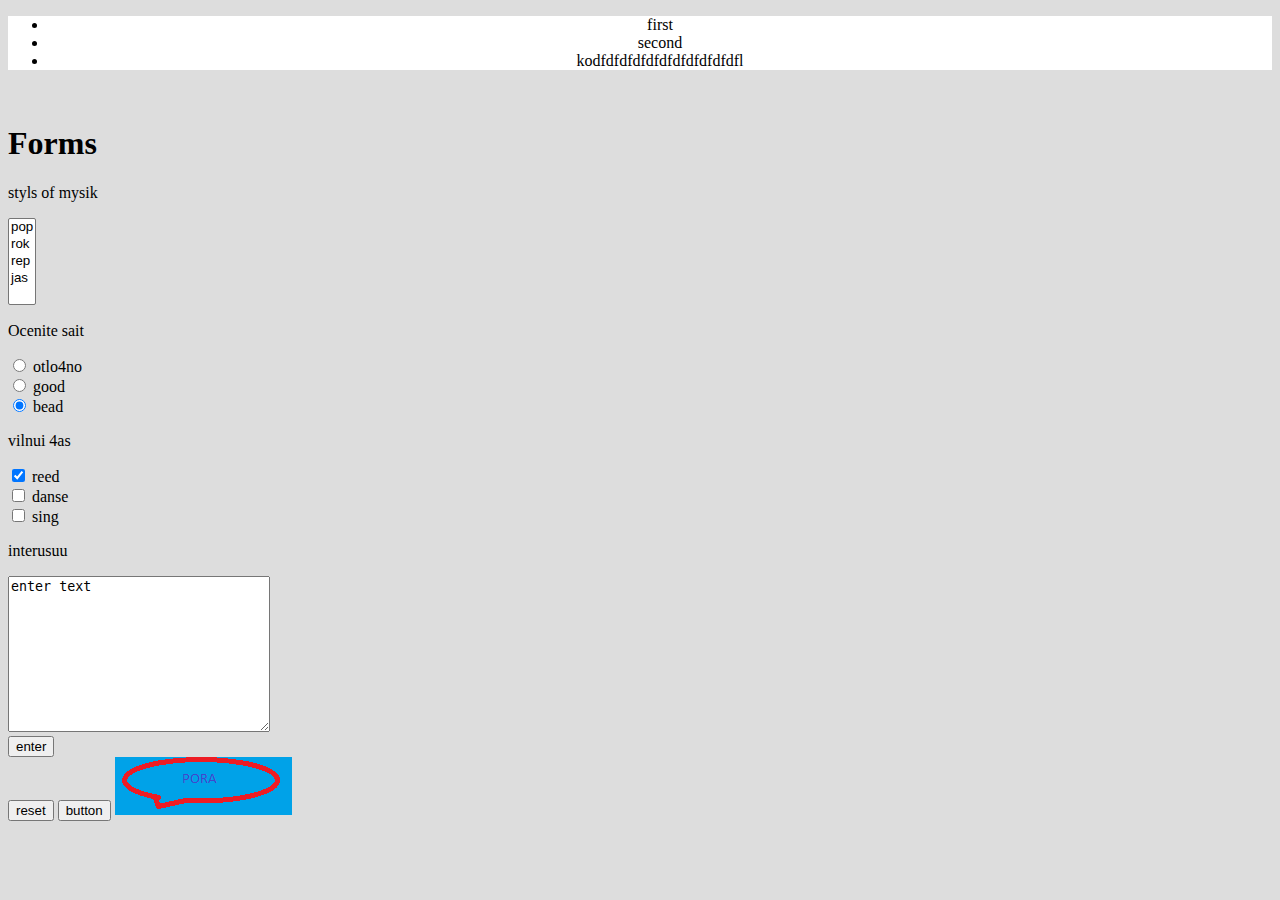
==== youTube/index.html @ f6676aa8 "commit" ====
<!DOCTYPE html>
<html lang="en">
<head>
	<meta charset="UTF-8">
	<title>Document</title>

	<link rel="stylesheet" href="style.css">
</head>
<body>
	
	<ul>
		<li style="sort">first</li>
		<li>second</li>
		<li>kodfdfdfdfdfdfdfdfdfdfdfl</li>
	</ul>
	
<br>
<h1>Forms</h1>
<form action="#" method="post" >
<p><label for="22">styls of mysik</label></p>
<select name="musicStyles[]" id="22" multiple = "multiple" size="5">
	<option value="1"> pop</option>
	<option value="2"> rok</option>
	<option value="3"> rep</option>
	<option value="4"> jas</option>
</select>
	<br>

	<p>Ocenite sait</p>
	<label ><input type="radio" name="ocenka_saita" value="pefect" id=""> otlo4no </label><br>
	<label ><input type="radio" name="ocenka_saita" value="good" id=""> good</label><br>
	<label><input checked="" type="radio" name="ocenka_saita" value="bead" id=""> bead</label>

		<p>vilnui 4as</p>
			<label><input checked="" type="checkbox" name="lesstimereed[]" value="reed"> reed </label><br>
			<label><input type="checkbox" name="lesstimedanse[]" value="danse"> danse</label><br>
			<label><input type="checkbox" name="lesstimesing[]" value="sing"> sing</label><br>
			<p>interusuu</p>
			<textarea name="interest" id="" cols="30" rows="10">enter text</textarea><br>
<input type="submit" name=" submin" id="" value="enter"><br>
<input type="reset" name=" reset" id="" value="reset">
<input type="button" name=" button" id="" value="button">

<input type="image" name="send" id="" src="sss.png"  value="ENTER">
	</form>
</body>
</html>
---- youTube/style.css ----
ul{
	background: #fff;
	text-align: center;
}
body
{
	background: #ddd;
};
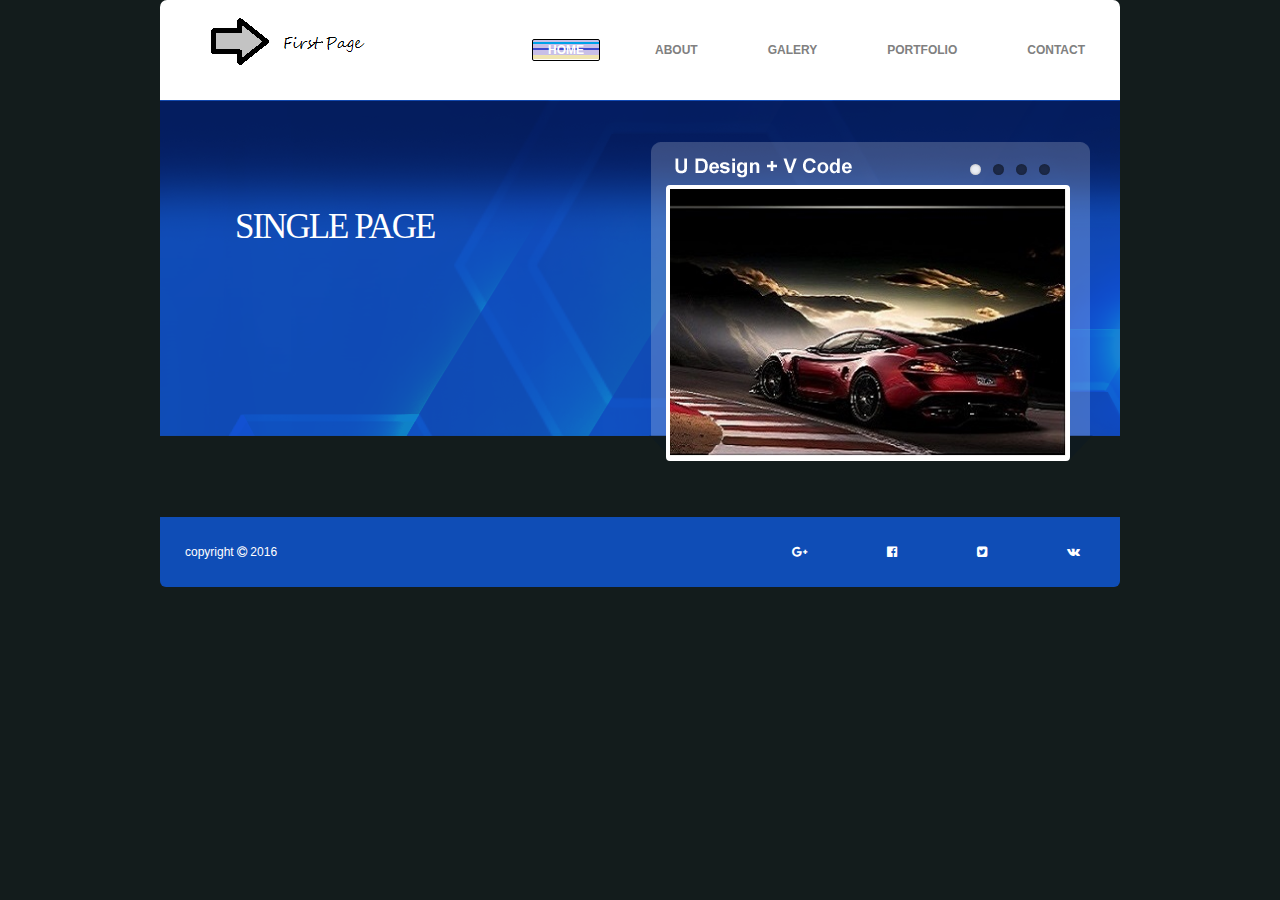
==== commit d18386f7: "navigation, slider, font, social" ====
--- a/youTube/index.html
+++ b/youTube/index.html
@@ -5,43 +5,60 @@
 	<title>Document</title>
 
 	<link rel="stylesheet" href="style.css">
+<link rel="stylesheet" href="libs/font-awesome/css/font-awesome.min.css">
+
+	<script type="text/javascript" src="http://ajax.googleapis.com/ajax/libs/jquery/1.9.0/jquery.min.js"></script>
+	<script src = "js/jquery.flexslider-min.js"></script>
+	<script src = "js/slider.js"></script>
 </head>
 <body>
+	<div class="wrapper">
+		<header>
+			<h1><a href="#"><img src="img/logo.png" alt="logo"></a></h1>
+			<nav>
+				<ul>
+					<li><a href="#" title="contact">contact</a></li>
+					<li><a href="#" title="portfolio">portfolio</a></li>
+					<li><a href="#" title="galery">galery</a></li>
+					<li><a href="#" title="about">about</a></li>
+					<li class="current" ><a href="#" title="home">home</a></li>
+				</ul>
+			</nav>
+		</header>
+		
+		<div class ="slider-block" > 
+			<div class="flexslider">
+				<ul class="slides">
+					<li><img src="img/car1.jpg" alt="car1"  ></li>
+					<li><img src="img/car2.jpg" alt="car2"  ></li>
+					<li><img src="img/car3.jpg" alt="car3"  ></li>
+					<li><img src="img/car4.jpg" alt="car4"  ></li>
+				</ul>
+			</div>
+			<p class="fs35" > Single page </p>
+			
+							
+		</div>
+		<div >
+			<ul class="midle">
+				
+			</ul>
+		</div>
+
+		<footer>
+			<div class="footer">
+				<ul class="social">
+					<li><a href="#" class="vk"><i class="fa fa-vk" aria-hidden="true"></i></a></li>
+					<li><a href="#" class="t"><i class="fa fa-twitter-square" aria-hidden="true"></i></a></li>
+					<li><a href="#" class="f"><i class="fa fa-facebook-official" aria-hidden="true"></i></a></li>
+					<li><a href="#" class="g"><i class="fa fa-google-plus" aria-hidden="true"></i></a></li>
+				</ul>
+				<p>copyright <i class="fa fa-copyright" aria-hidden="true"></i> 2016 </p>
+			</div>
+		</footer>
+
+	</div>
+
 	
-	<ul>
-		<li style="sort">first</li>
-		<li>second</li>
-		<li>kodfdfdfdfdfdfdfdfdfdfdfl</li>
-	</ul>
-	
-<br>
-<h1>Forms</h1>
-<form action="#" method="post" >
-<p><label for="22">styls of mysik</label></p>
-<select name="musicStyles[]" id="22" multiple = "multiple" size="5">
-	<option value="1"> pop</option>
-	<option value="2"> rok</option>
-	<option value="3"> rep</option>
-	<option value="4"> jas</option>
-</select>
-	<br>
-
-	<p>Ocenite sait</p>
-	<label ><input type="radio" name="ocenka_saita" value="pefect" id=""> otlo4no </label><br>
-	<label ><input type="radio" name="ocenka_saita" value="good" id=""> good</label><br>
-	<label><input checked="" type="radio" name="ocenka_saita" value="bead" id=""> bead</label>
-
-		<p>vilnui 4as</p>
-			<label><input checked="" type="checkbox" name="lesstimereed[]" value="reed"> reed </label><br>
-			<label><input type="checkbox" name="lesstimedanse[]" value="danse"> danse</label><br>
-			<label><input type="checkbox" name="lesstimesing[]" value="sing"> sing</label><br>
-			<p>interusuu</p>
-			<textarea name="interest" id="" cols="30" rows="10">enter text</textarea><br>
-<input type="submit" name=" submin" id="" value="enter"><br>
-<input type="reset" name=" reset" id="" value="reset">
-<input type="button" name=" button" id="" value="button">
-
-<input type="image" name="send" id="" src="sss.png"  value="ENTER">
-	</form>
 </body>
 </html>--- a/youTube/style.css
+++ b/youTube/style.css
@@ -1,8 +1,435 @@
+*{
+	margin: 0;
+	padding: 0;
+}
+
 ul{
+	list-style: none;
+}
+a{
+	text-decoration: none;
+}
+body{
+	background: #131C1C;
+	font: 12px/1.67 Arial, Helvetica, sans-serif;
+	padding: 40px,0;
+}
+.wrapper{
+	width: 	960px;
+	margin: 0 auto;	
+}
+
+/*HEADER BEGIN*/
+header{
 	background: #fff;
-	text-align: center;
-}
-body
+	height: 100px;
+	-o- border-radius: 7px 7px 0 0;
+	-moz- border-radius: 7px 7px 0 0;
+	-webkit- border-radius: 7px 7px 0 0;
+	border-radius: 7px 7px 0 0;
+}
+header h1{
+	float:  left;
+	margin: 15px 0 0 40px;
+}
+
+nav{
+	float: right;
+	clear: right;
+}
+nav li{
+	float: right;
+	margin: 40px 20px 20px 20px;
+}
+nav li a{
+	color: #808080;
+	text-transform: uppercase;
+	font-weight: bold;
+	padding: 3px 15px;
+
+}
+nav li a:hover{
+	background:  url(img/bg-button.png) repeat-x 0 0;
+	
+	color: #fff;
+	border-radius: 2px;
+	
+}
+nav li.current a{
+	background:  url(img/bg-button.png) repeat-x 0 0;
+	
+	color: #fff;
+	border-radius: 2px;
+	border:1px solid #000 ;
+
+}
+
+
+/*HEADER END*/
+
+@font-face {
+ 	font-family: TREB ;
+  font-style: normal;
+  font-weight: normal;
+ 	src:url(/fonts/Treb.ttf);
+ } 
+.slider-block {
+	background: url(img/bgSlider.png) no-repeat 0 0; 
+
+	height: 332px;
+	padding: 85px 50px 0;		
+	color: #fff;
+	font-size: 29px;
+	font-family: TREB;
+	line-height: 34px;
+}
+.fs35{
+	font-size: 35px;
+	font-style:bold;
+	text-transform: uppercase;
+	margin: 10px, 0px, 35px;
+  
+	letter-spacing: -2px;
+}
+/*begin slider*/
+.flexslider {
+  margin: 0;
+  padding: 0;
+}
+.flexslider .slides > li {
+  display: none;
+  -webkit-backface-visibility: hidden;
+}
+.flexslider .slides img {
+  width: 100%;
+  display: block;
+}
+.flexslider .slides:after {
+  content: "\0020";
+  display: block;
+  clear: both;
+  visibility: hidden;
+  line-height: 0;
+  height: 0;
+}
+html[xmlns] .flexslider .slides {
+  display: block;
+}
+* html .flexslider .slides {
+  height: 1%;
+}
+.no-js .flexslider .slides > li:first-child {
+  display: block;
+}
+/* ====================================================================================================================
+ * DEFAULT THEME
+ * ====================================================================================================================*/
+.flexslider {
+  background: #fff;
+  border: 4px solid #fff;
+  position: relative;
+  zoom: 1;
+  -webkit-border-radius: 4px;
+  -moz-border-radius: 4px;
+  border-radius: 4px;
+  -webkit-box-shadow: '' 0 1px 4px rgba(0, 0, 0, 0.2);
+  -moz-box-shadow: '' 0 1px 4px rgba(0, 0, 0, 0.2);
+  -o-box-shadow: '' 0 1px 4px rgba(0, 0, 0, 0.2);
+  box-shadow: '' 0 1px 4px rgba(0, 0, 0, 0.2);
+  float: right;
+  width: 396px;
+  height: 268px;
+}
+.flexslider .slides {
+  zoom: 1;
+}
+.flexslider .slides img {
+  height: auto;
+  -moz-user-select: none;
+}
+.flex-viewport {
+  max-height: 2000px;
+  -webkit-transition: all 1s ease;
+  -moz-transition: all 1s ease;
+  -ms-transition: all 1s ease;
+  -o-transition: all 1s ease;
+  transition: all 1s ease;
+}
+.loading .flex-viewport {
+  max-height: 300px;
+}
+.carousel li {
+  margin-right: 5px;
+}
+.flex-direction-nav {
+  *height: 0;
+}
+.flex-direction-nav a {
+  text-decoration: none;
+  display: block;
+  width: 40px;
+  height: 40px;
+  margin: -20px 0 0;
+  position: absolute;
+  top: 50%;
+  z-index: 10;
+  overflow: hidden;
+  opacity: 0;
+  cursor: pointer;
+  color: rgba(0, 0, 0, 0.8);
+  text-shadow: 1px 1px 0 rgba(255, 255, 255, 0.3);
+  -webkit-transition: all 0.3s ease-in-out;
+  -moz-transition: all 0.3s ease-in-out;
+  -ms-transition: all 0.3s ease-in-out;
+  -o-transition: all 0.3s ease-in-out;
+  transition: all 0.3s ease-in-out;
+}
+.flex-direction-nav a:before {
+  font-family: "flexslider-icon";
+  font-size: 48px;
+  display: inline-block;
+  color: rgba(0, 0, 0, 0.8);
+  text-shadow: 1px 1px 0 rgba(255, 255, 255, 0.3);
+}
+.flex-direction-nav a.flex-next:before {
+ }
+.flex-direction-nav .flex-prev {
+  left: -50px;
+  text-indent: 9999px;
+  background: url(img/arrowL.png) no-repeat 0 0 ;
+}
+.flex-direction-nav .flex-next {
+  right: -50px;
+  text-indent: 9999px;
+  background: url(img/arrowR.png) no-repeat 0 0 ;
+}
+.flexslider:hover .flex-direction-nav .flex-prev {
+  opacity: 0.7;
+  left: 10px;
+}
+.flexslider:hover .flex-direction-nav .flex-prev:hover {
+  opacity: 1;
+}
+.flexslider:hover .flex-direction-nav .flex-next {
+  opacity: 0.7;
+  right: 10px;
+}
+.flexslider:hover .flex-direction-nav .flex-next:hover {
+  opacity: 1;
+}
+.flex-direction-nav .flex-disabled {
+  opacity: 0!important;
+  filter: alpha(opacity=0);
+  cursor: default;
+  z-index: -1;
+}
+.flex-pauseplay a {
+  display: block;
+  width: 20px;
+  height: 20px;
+  position: absolute;
+  bottom: 5px;
+  left: 10px;
+  opacity: 0.8;
+  z-index: 10;
+  overflow: hidden;
+  cursor: pointer;
+  color: #000;
+}
+.flex-pauseplay a:before {
+  font-family: "flexslider-icon";
+  font-size: 20px;
+  display: inline-block;
+  }
+.flex-pauseplay a:hover {
+  opacity: 1;
+}
+.flex-pauseplay a.flex-play:before {
+  content: '\f003';
+}
+.flex-control-nav {
+  position: absolute;
+  top: -25px;
+  right:  10px;
+ }
+.flex-control-nav li {
+  margin: 0 6px;
+  display: inline-block;
+  zoom: 1;
+  *display: inline;
+}
+.flex-control-paging li a {
+  width: 11px;
+  height: 11px;
+  display: block;
+  background: #666;
+  background: rgba(0, 0, 0, 0.5);
+  cursor: pointer;
+  text-indent: -9999px;
+  -webkit-box-shadow: inset 0 0 3px rgba(0, 0, 0, 0.3);
+  -moz-box-shadow: inset 0 0 3px rgba(0, 0, 0, 0.3);
+  -o-box-shadow: inset 0 0 3px rgba(0, 0, 0, 0.3);
+  box-shadow: inset 0 0 3px rgba(0, 0, 0, 0.3);
+  -webkit-border-radius: 20px;
+  -moz-border-radius: 20px;
+  border-radius: 20px;
+}
+.flex-control-paging li a:hover {
+  background: #333;
+  background: rgba(0, 0, 0, 0.7);
+}
+.flex-control-paging li a.flex-active {
+  background: #000;
+  background: rgba(255, 255, 255, 0.9);
+  cursor: default;
+}
+.flex-control-thumbs {
+  margin: 5px 0 0;
+  position: static;
+  overflow: hidden;
+}
+.flex-control-thumbs li {
+  width: 25%;
+  float: left;
+  margin: 0;
+}
+.flex-control-thumbs img {
+  width: 100%;
+  height: auto;
+  display: block;
+  opacity: .7;
+  cursor: pointer;
+  -moz-user-select: none;
+  -webkit-transition: all 1s ease;
+  -moz-transition: all 1s ease;
+  -ms-transition: all 1s ease;
+  -o-transition: all 1s ease;
+  transition: all 1s ease;
+}
+.flex-control-thumbs img:hover {
+  opacity: 1;
+}
+.flex-control-thumbs .flex-active {
+  opacity: 1;
+  cursor: default;
+}
+/* ====================================================================================================================
+ * RESPONSIVE
+ * ====================================================================================================================*/
+@media screen and (max-width: 860px) {
+  .flex-direction-nav .flex-prev {
+    opacity: 1;
+    left: 10px;
+  }
+  .flex-direction-nav .flex-next {
+    opacity: 1;
+    right: 10px;
+  }
+}
+
+
+/*End slider*/
+
+
+/*start footer*/
+footer{
+	background:  #0f4db6;
+	border-radius: 0 0 6px 6px;
+
+}
+.footer li {
+	padding: 25px 40px ;
+	float: right;
+}
+
+p{
+	padding: 25px 0 0 25px;
+	color: #fff;
+}
+.fa{
+	color: #fff;
+}
+li .fa:hover {
+	
+	color: #ddd;
+}
+
+
+
+/*end footer*/
+
+@media(max-width: 320px) {
+	
+	header{
+		width: 100%;
+		padding: 0;
+	}
+	nav li{
+		float: left;
+		padding: 0;
+		width: 25%;
+		margin: 10px;
+
+
+	}
+	h1{
+		margin: 0;
+	}
+	
+	.wrapper{
+		width: 100%;
+
+		background: #fff;
+	}	
+	ul li {
+		padding: 0;
+	}
+
+	h1{
+		display: none;
+	}
+
+	 .slides ,
+	 .flexslider{
+		display: none;
+	}
+    .slider-block{
+	background: #0f4db6;
+
+
+}
+
+.wrapper:after,
+nav li:a
 {
-	background: #ddd;
-};+	content: "";
+	display: table;
+	clear:both;
+}
+
+footer{
+	width: 100%
+}
+
+.social{
+	padding: 0;
+	margin: 3px;
+
+}
+p{
+	padding: 0;
+
+}
+.footer li{
+	padding: 3px;
+}
+
+}
+/*clear fix*/
+.footer:after
+{
+	content: "";
+	display: table;
+	clear:both;
+}
+
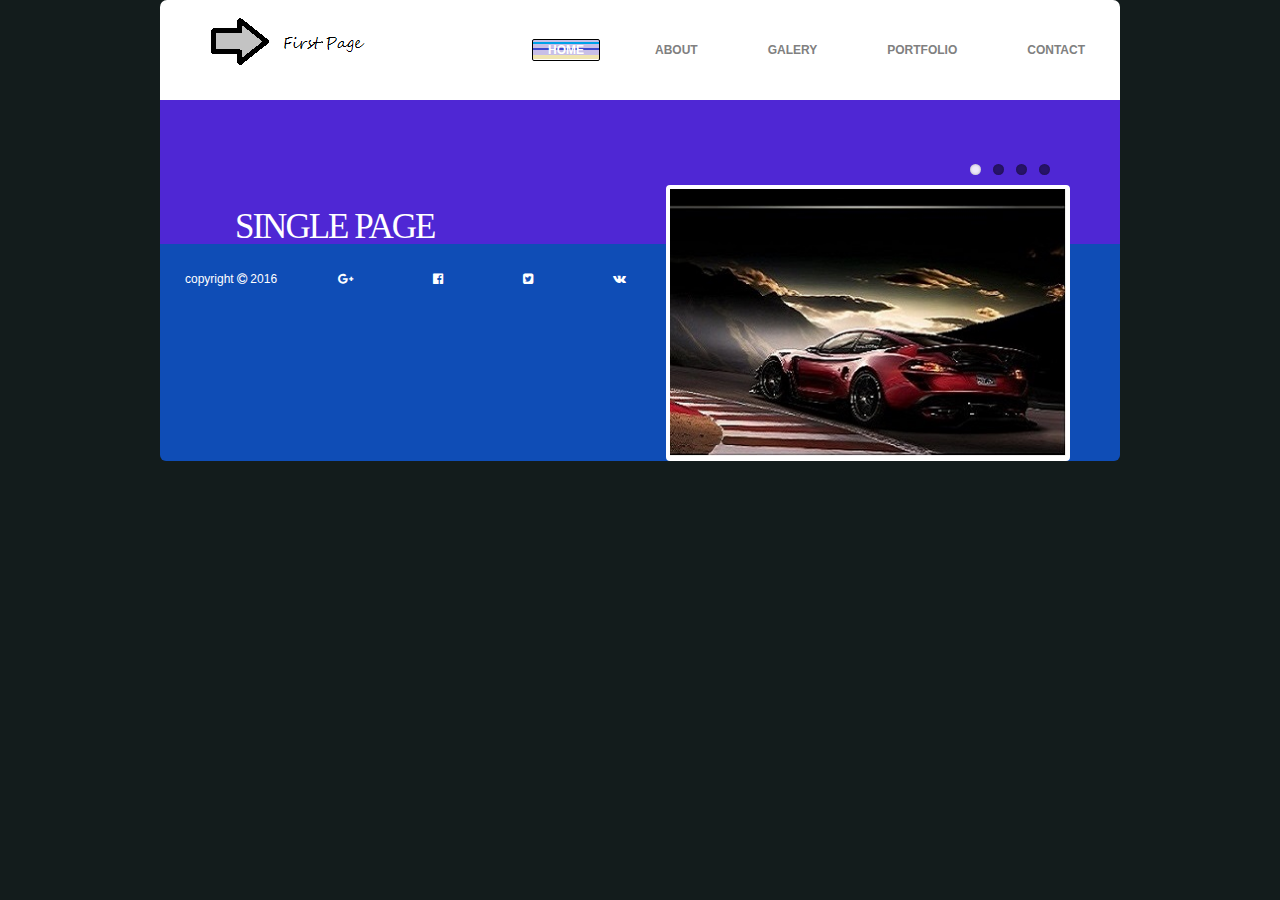
==== commit ae412367: "slider block height 100%" ====
--- a/youTube/index.html
+++ b/youTube/index.html
@@ -3,7 +3,7 @@
 <head>
 	<meta charset="UTF-8">
 	<title>Document</title>
-
+<meta name="viewport" content="width=device-width, initial-scale = 1" >
 	<link rel="stylesheet" href="style.css">
 <link rel="stylesheet" href="libs/font-awesome/css/font-awesome.min.css">
 
@@ -35,15 +35,11 @@
 					<li><img src="img/car4.jpg" alt="car4"  ></li>
 				</ul>
 			</div>
-			<p class="fs35" > Single page </p>
+			<p class="fs35" > Single page</p>
 			
 							
 		</div>
-		<div >
-			<ul class="midle">
-				
-			</ul>
-		</div>
+		
 
 		<footer>
 			<div class="footer">
--- a/youTube/style.css
+++ b/youTube/style.css
@@ -50,20 +50,16 @@
 }
 nav li a:hover{
 	background:  url(img/bg-button.png) repeat-x 0 0;
-	
 	color: #fff;
 	border-radius: 2px;
 	
 }
 nav li.current a{
 	background:  url(img/bg-button.png) repeat-x 0 0;
-	
 	color: #fff;
 	border-radius: 2px;
 	border:1px solid #000 ;
-
-}
-
+}
 
 /*HEADER END*/
 
@@ -74,9 +70,10 @@
  	src:url(/fonts/Treb.ttf);
  } 
 .slider-block {
-	background: url(img/bgSlider.png) no-repeat 0 0; 
-
-	height: 332px;
+	/*background: url(img/bgSlider.png) no-repeat 0 0; */
+	background: #4F27D4;
+
+	height: 100%;
 	padding: 85px 50px 0;		
 	color: #fff;
 	font-size: 29px;
@@ -350,7 +347,6 @@
 	color: #fff;
 }
 li .fa:hover {
-	
 	color: #ddd;
 }
 
@@ -364,27 +360,23 @@
 		width: 100%;
 		padding: 0;
 	}
+
 	nav li{
 		float: left;
 		padding: 0;
 		width: 25%;
 		margin: 10px;
-
-
-	}
+	}
+
 	h1{
 		margin: 0;
 	}
 	
 	.wrapper{
 		width: 100%;
-
 		background: #fff;
 	}	
-	ul li {
-		padding: 0;
-	}
-
+	
 	h1{
 		display: none;
 	}
@@ -393,43 +385,40 @@
 	 .flexslider{
 		display: none;
 	}
+
     .slider-block{
-	background: #0f4db6;
-
-
-}
-
-.wrapper:after,
-nav li:a
-{
-	content: "";
-	display: table;
-	clear:both;
-}
-
-footer{
-	width: 100%
-}
-
-.social{
-	padding: 0;
-	margin: 3px;
-
-}
-p{
-	padding: 0;
-
-}
-.footer li{
-	padding: 3px;
-}
-
-}
-/*clear fix*/
-.footer:after
-{
-	content: "";
-	display: table;
-	clear:both;
-}
-
+		background: #0f4db6;
+	}
+
+
+	nav li:a
+	{
+		content: "";
+		display: table;
+		clear:both;
+	}
+
+	footer{
+		width: 100%
+	}
+
+	.social{
+		padding: 0;
+		margin: 3px;
+	}
+	p{
+		padding: 0;
+	}
+	.footer li{
+		padding: 3px;
+	}
+
+	}
+	/*clear fix*/
+	.footer:after
+	{
+		content: "";
+		display: table;
+		clear:both;
+	}
+
